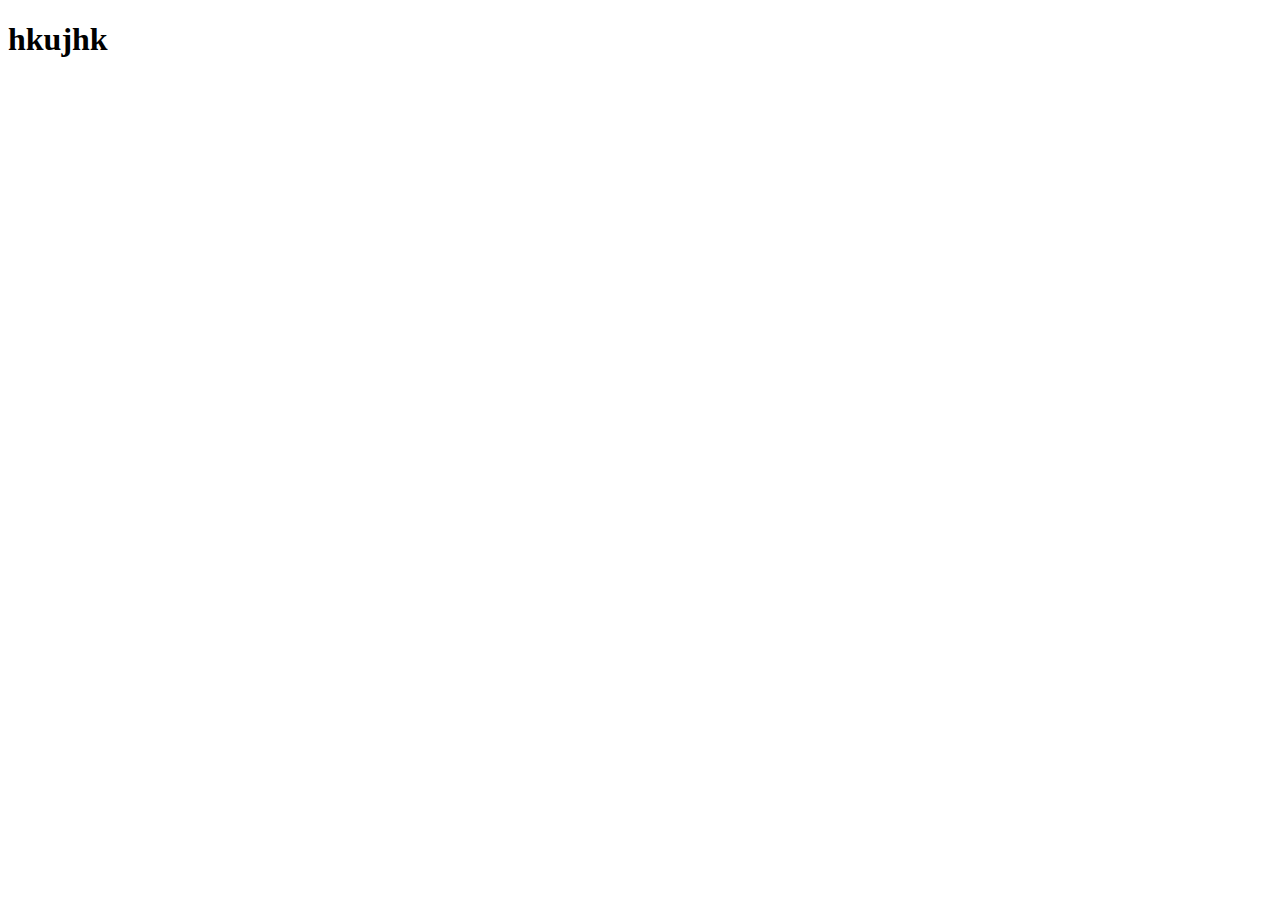
==== index.html @ 6074c340 "new" ====
<!DOCTYPE html>
<html lang="en">
<head>
  <meta charset="UTF-8">
  <meta name="viewport" content="width=device-width, initial-scale=1.0">
  <title>Camara</title>
</head>
<body>
  <h1>hkujhk</h1>

  <video src="" id="video" autoplay="true"></video>

  <script src="main.js"></script>

</body>
</html>
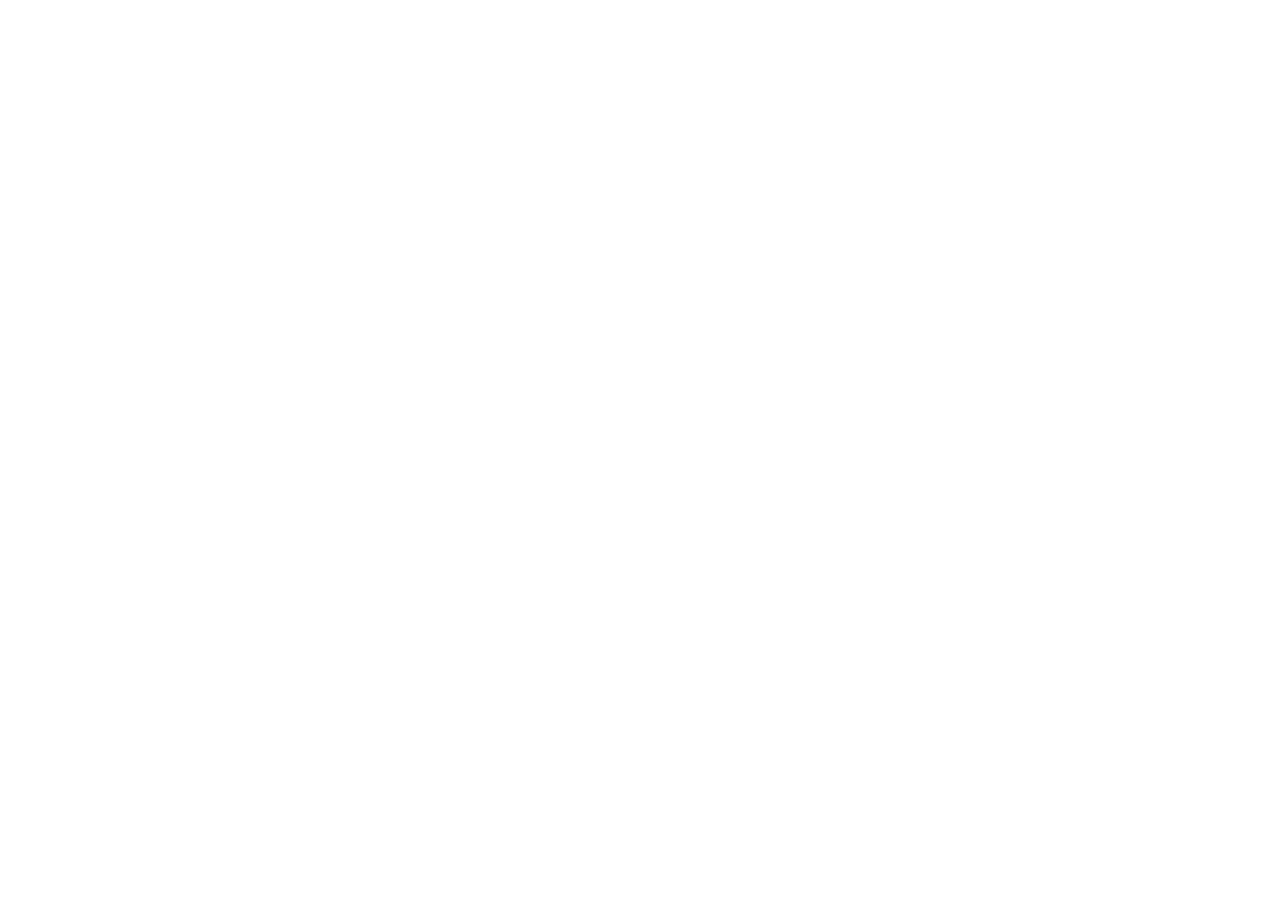
==== commit 4a6ee7b0: "clear" ====
--- a/index.html
+++ b/index.html
@@ -6,7 +6,6 @@
   <title>Camara</title>
 </head>
 <body>
-  <h1>hkujhk</h1>
 
   <video src="" id="video" autoplay="true"></video>
 
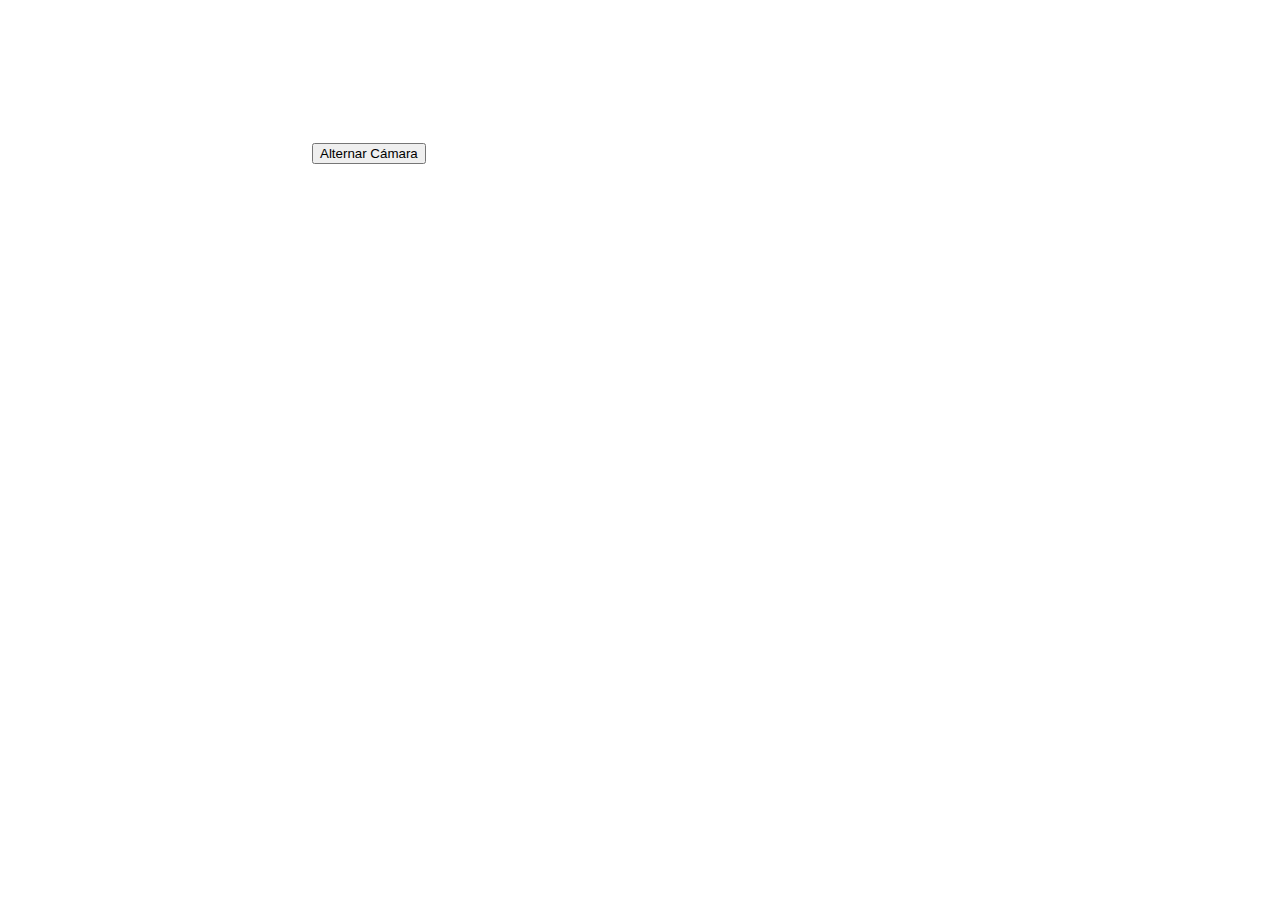
==== commit 215dfb73: "Alternar camara" ====
--- a/index.html
+++ b/index.html
@@ -3,13 +3,11 @@
 <head>
   <meta charset="UTF-8">
   <meta name="viewport" content="width=device-width, initial-scale=1.0">
-  <title>Camara</title>
+  <title>Cámara</title>
 </head>
 <body>
-
   <video src="" id="video" autoplay="true"></video>
-
+  <button id="toggleCameraButton">Alternar Cámara</button>
   <script src="main.js"></script>
-
 </body>
-</html>+</html>
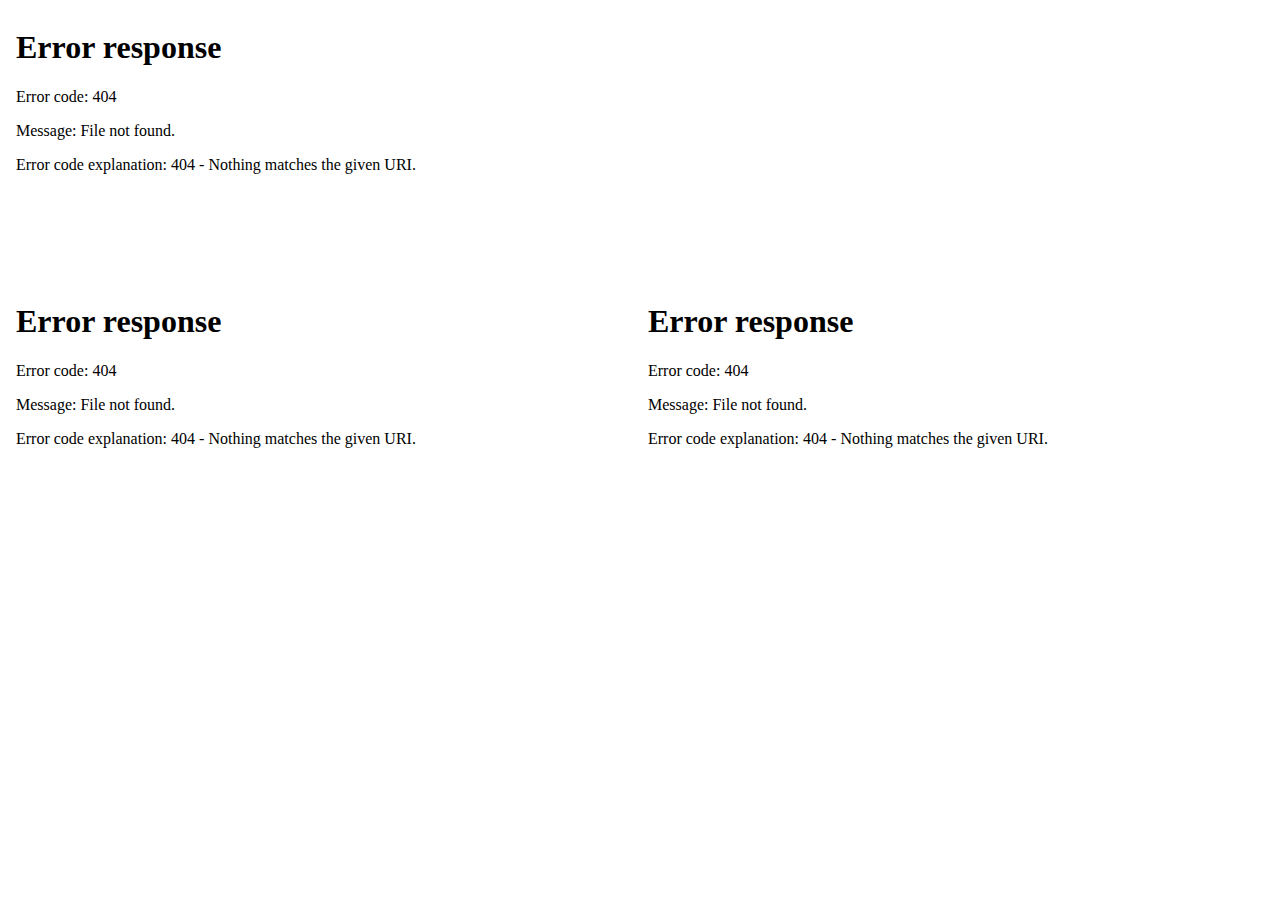
==== commit 4f04e642: "dxfsdf" ====
--- a/index.html
+++ b/index.html
@@ -1,13 +1,29 @@
 <!DOCTYPE html>
 <html lang="en">
 <head>
-  <meta charset="UTF-8">
-  <meta name="viewport" content="width=device-width, initial-scale=1.0">
-  <title>Cámara</title>
+    <meta charset="UTF-8">
+    <meta http-equiv="X-UA-Compatible" content="IE=edge">
+    <meta name="viewport" content="width=device-width, initial-scale=1.0">
+    <title>Pantalla Dividida</title>
+    <style>
+        /* Estilos para los iframes */
+        .main {
+            width: 100%;
+            height: 30vh;
+            border: none;
+        }
+        .side {
+            width: 50%;
+            height: 70vh;
+            border: none;
+            float: left;
+        }
+        
+    </style>
 </head>
 <body>
-  <video src="" id="video" autoplay="true"></video>
-  <button id="toggleCameraButton">Alternar Cámara</button>
-  <script src="main.js"></script>
+    <iframe class="main" src="overlay.html"></iframe>
+    <iframe class="side" src="video.html"></iframe>
+    <iframe class="side" src="camera.html"></iframe>
 </body>
-</html>
+</html>